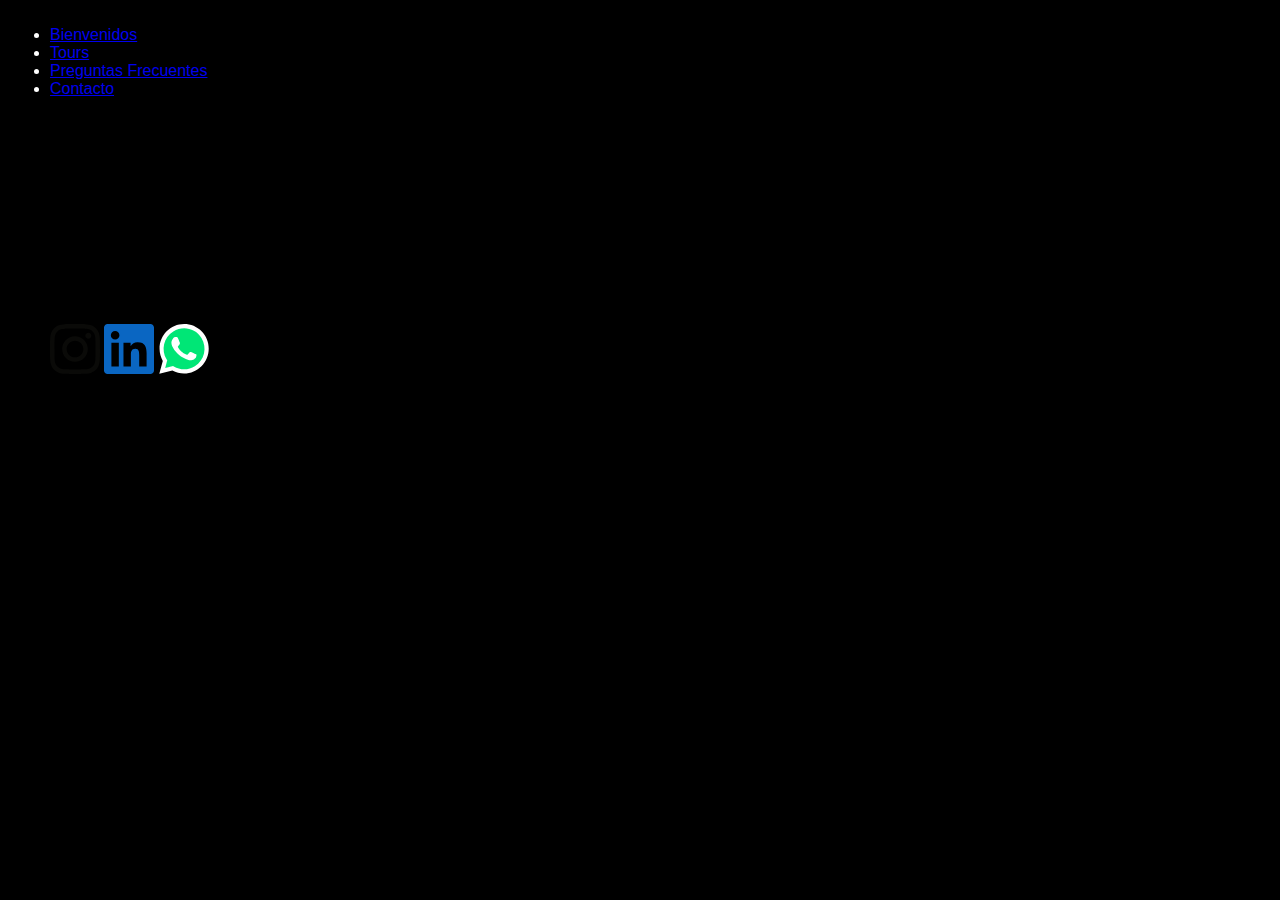
==== index.html @ e472ad97 "Proyecto Obelisco Tours" ====
<!DOCTYPE html>
<html lang="es">
<head>
    <meta charset="UTF-8">
    <meta name="viewport" content="width=device-width, initial-scale=1.0">
    <link rel="shortcut icon" href="img/obelisco.png" type="image/x-icon">
    <title>Obelisco Tours</title>
    <link rel="stylesheet" href="css/turismo.css">

</head>

<body>
    <Header style="border: 2px solid black; ">
        <nav>
            <ul>
                <li>
                    <a href="bienvenidos.html">
                        Bienvenidos
                    </a>
                </li>

                <li>
                    <a href="tours.html">
                        Tours
                    </a>
                </li>

                <li>
                    <a href="preguntas frecuentes.html">
                        Preguntas Frecuentes
                    </a>
                </li>
                <li>
                    <a href="Contacto.html">
                        Contacto
                    </a>
                </li>
            </ul>
        </nav>

        <video fullscreen autoplay muted loop>
            <source src="video/Video CABA.mp4" type="video/mp4"> 
            Tu navegador no soporta la reproducción del video
        </video>
        

    </Header>
    <br>
    <main>


    </main>
    <br>
    
    <footer style="border: 2px solid black;">
        <nav>
            <ul>
                <span>
                    <img src="img/instagram.svg" alt="Logo de Instagram" width="50" height="50";>
                </span>
                <span>
                    <img src="img/linkedin.svg" alt="Logo de Linkedin" width="50" height="50">
                </span>
                <span>
                    <img src="img/whatsapp.svg" alt="Logo de Whatsapp" width="50" height="50">
                </span>
            </ul>
        </nav>
    </footer>




    

</body>
</html>
---- css/turismo.css ----
body{
    font-family: Verdana, Tahoma, sans-serif;
    background-color: black;
    color: white;
}
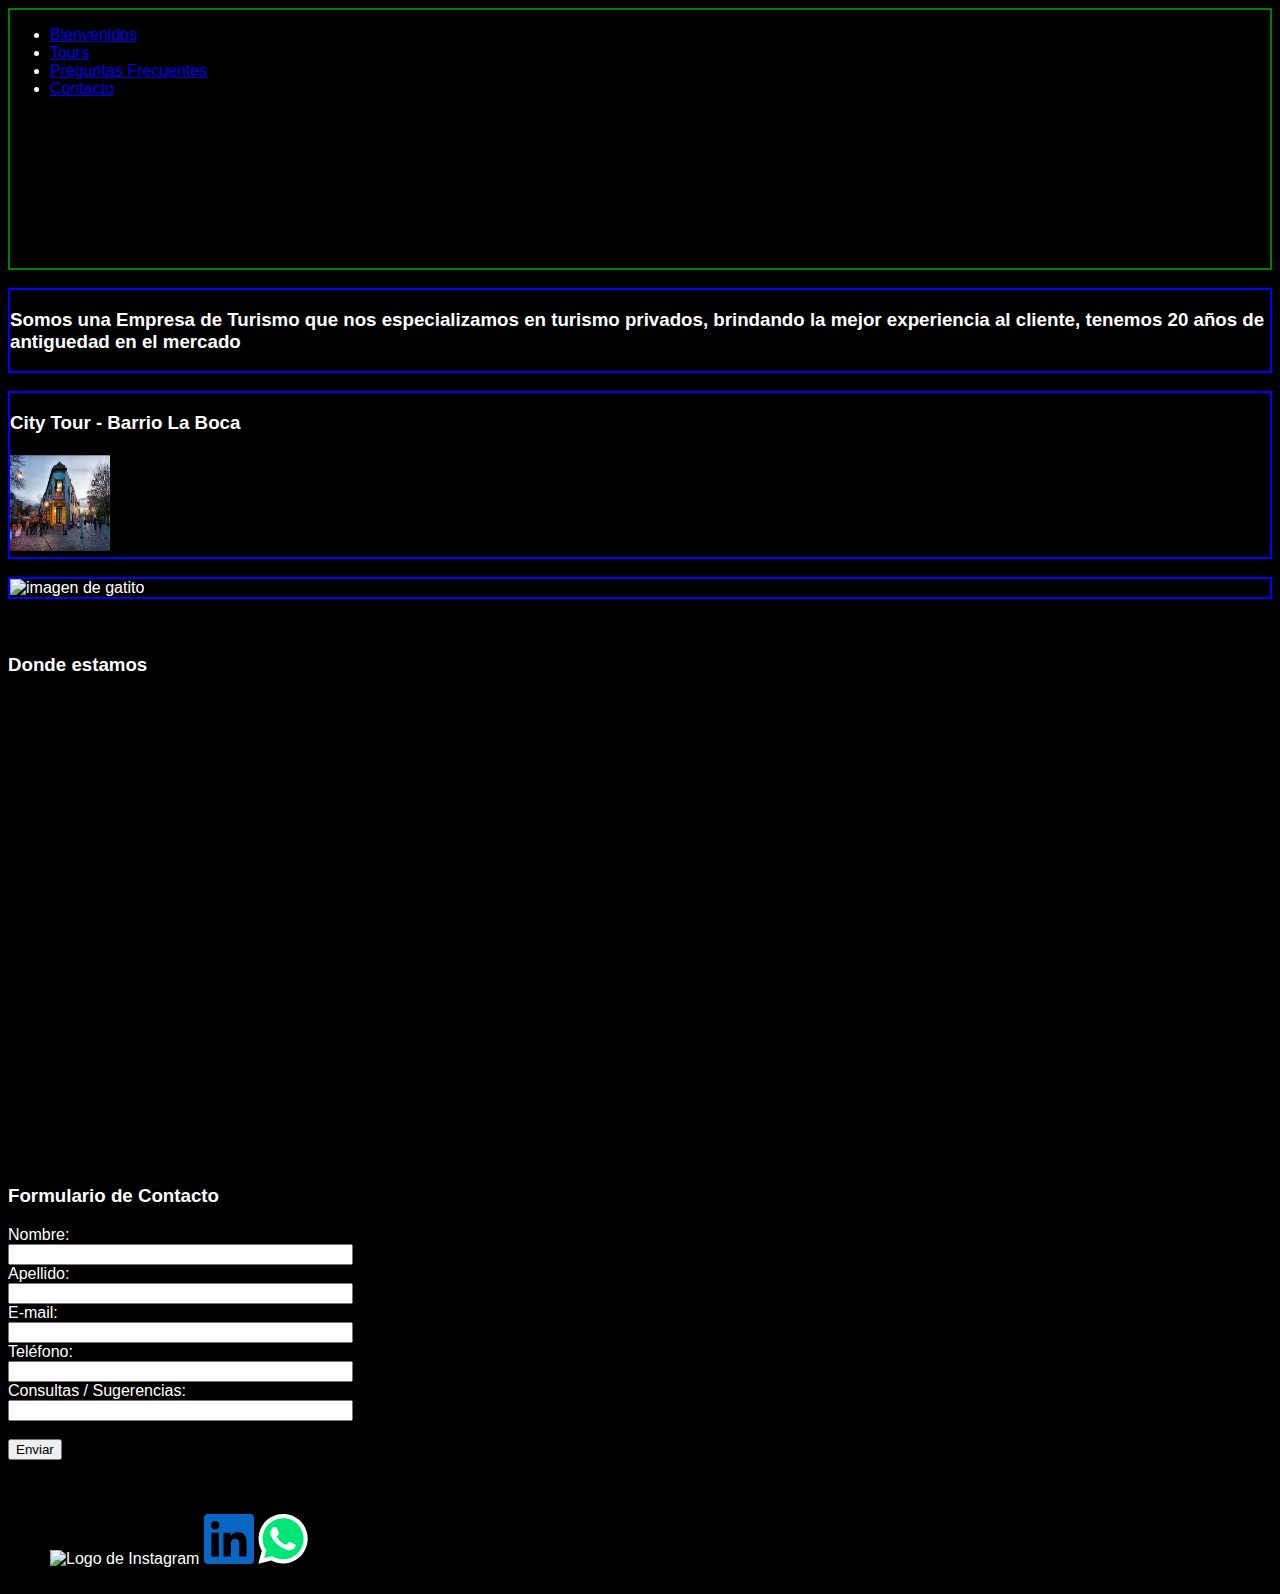
==== commit 09405205: "Unificación de links" ====
--- a/index.html
+++ b/index.html
@@ -7,10 +7,10 @@
     <title>Obelisco Tours</title>
     <link rel="stylesheet" href="css/turismo.css">
 
-</head>
+</head> 
 
 <body>
-    <Header style="border: 2px solid black; ">
+    <Header style="border: 2px solid green;">
         <nav>
             <ul>
                 <li>
@@ -46,17 +46,70 @@
 
     </Header>
     <br>
+
     <main>
+        <section id="Bienvenidos" style="border:2px solid blue;">
+            <h3>
+                Somos una Empresa de Turismo que nos especializamos en turismo privados, brindando la mejor experiencia al cliente, tenemos 20 años de antiguedad en el mercado
+            </h3>
+        </section>
 
+    <br>
+        <section id="City Tour Barrio La Boca" style="border:2px solid blue;">
+            <h3>City Tour - Barrio La Boca</H3>
+            <img src="img/Barrio La Boca.jpg"  alt="imagen del Barrio La Boca" width="100" height="100">
+        </section>
 
+    <br>
+    <section id="City Tour Barrio La Boca" style="border:2px solid blue;">
+        <img src="https://picsum.photos/id/40/200/300" alt="imagen de gatito">
+    </section>
+
+    <br>
+    <section id="Ubicación">
+    <br>
+    <div>
+        <h3>
+            Donde estamos
+        </h3>
+            <iframe src="https://www.google.com/maps/embed?pb=!1m18!1m12!1m3!1d1621.0562972841312!2d-58.38860833197157!3d-34.60424009536055!2m3!1f0!2f0!3f0!3m2!1i1024!2i768!4f13.1!3m3!1m2!1s0x95bccb8863b2ff21%3A0xc886a0c5825d0f31!2sOlympo%20Sky%20Bar!5e0!3m2!1ses!2sar!4v1731727678861!5m2!1ses!2sar" width="600" height="450" frameborder="0"> El mapa no puede visualizarse correctamente</iframe>
+            </div>
+        </section>
+    <br>
+        <section id="Formulario">
+            <H3>
+                Formulario de Contacto
+            </H3>
+            <form>
+                <label for="nombre:">Nombre: </label><br>
+                <input size="40" type="text" name="Nombre" id="nombre">
+                <br>
+                <label for="apellido:">Apellido: </label><br>
+                <input size="40" type="text" name="apellido" id="apellido">
+                <br>
+                <label for="e-mail:">E-mail: </label><br>
+                <input size="40" type="email" name="e-mail" id="e-mail">
+                <br>
+                <label for="Teléfono">Teléfono:</label><br>
+                <input size="40" type="text" name="teléfono" id="Teléfono">
+                <br>
+                <label for="consultas/sugerencias: "> Consultas / Sugerencias:</label><br>
+                <input size ="40" type="text" name="teléfono" id="consultas/sugerencias"><br>
+                <br>
+                <input type="submit" value="Enviar">
+            </form>
+        
+        </section>
+    </main>
+
+    <br>
     </main>
     <br>
-    
     <footer style="border: 2px solid black;">
         <nav>
             <ul>
                 <span>
-                    <img src="img/instagram.svg" alt="Logo de Instagram" width="50" height="50";>
+                    <img src="img/instagram.png" alt="Logo de Instagram" width="50" height="50";>
                 </span>
                 <span>
                     <img src="img/linkedin.svg" alt="Logo de Linkedin" width="50" height="50">
@@ -67,11 +120,5 @@
             </ul>
         </nav>
     </footer>
-
-
-
-
-    
-
 </body>
 </html>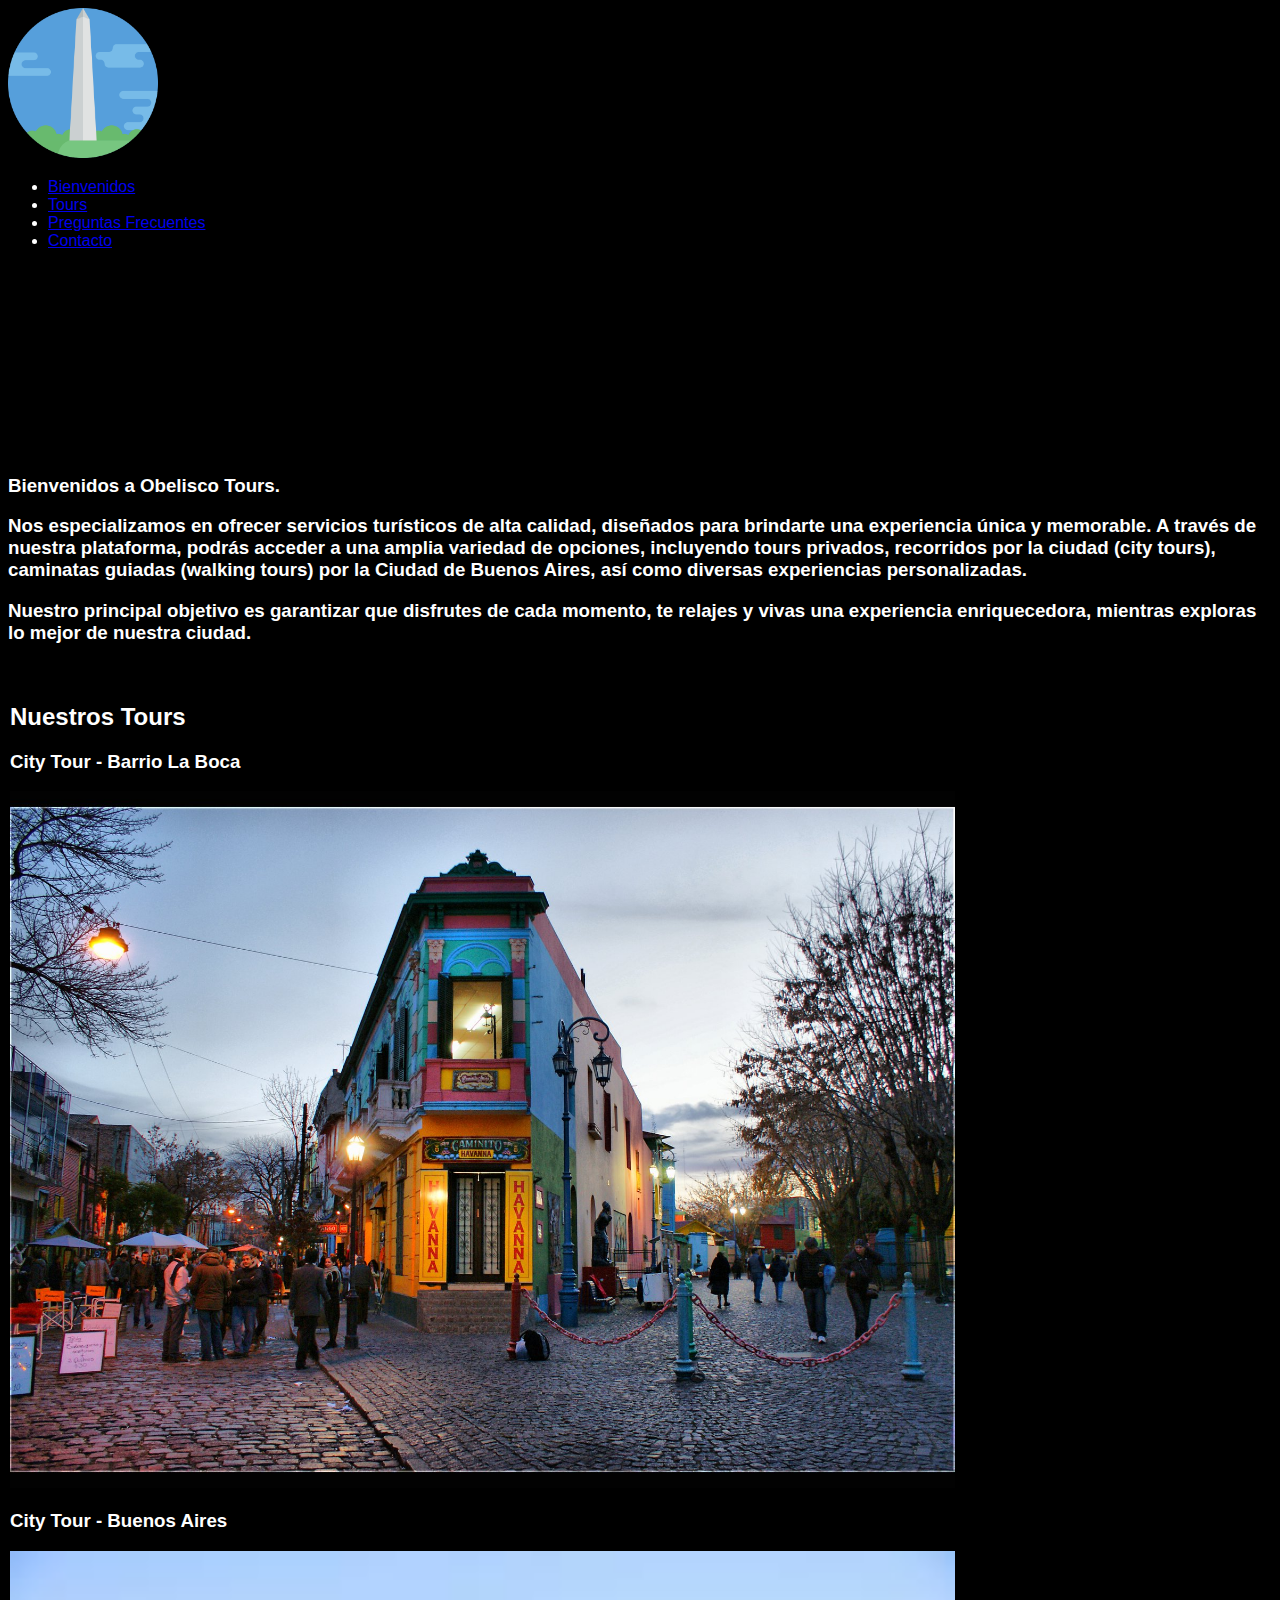
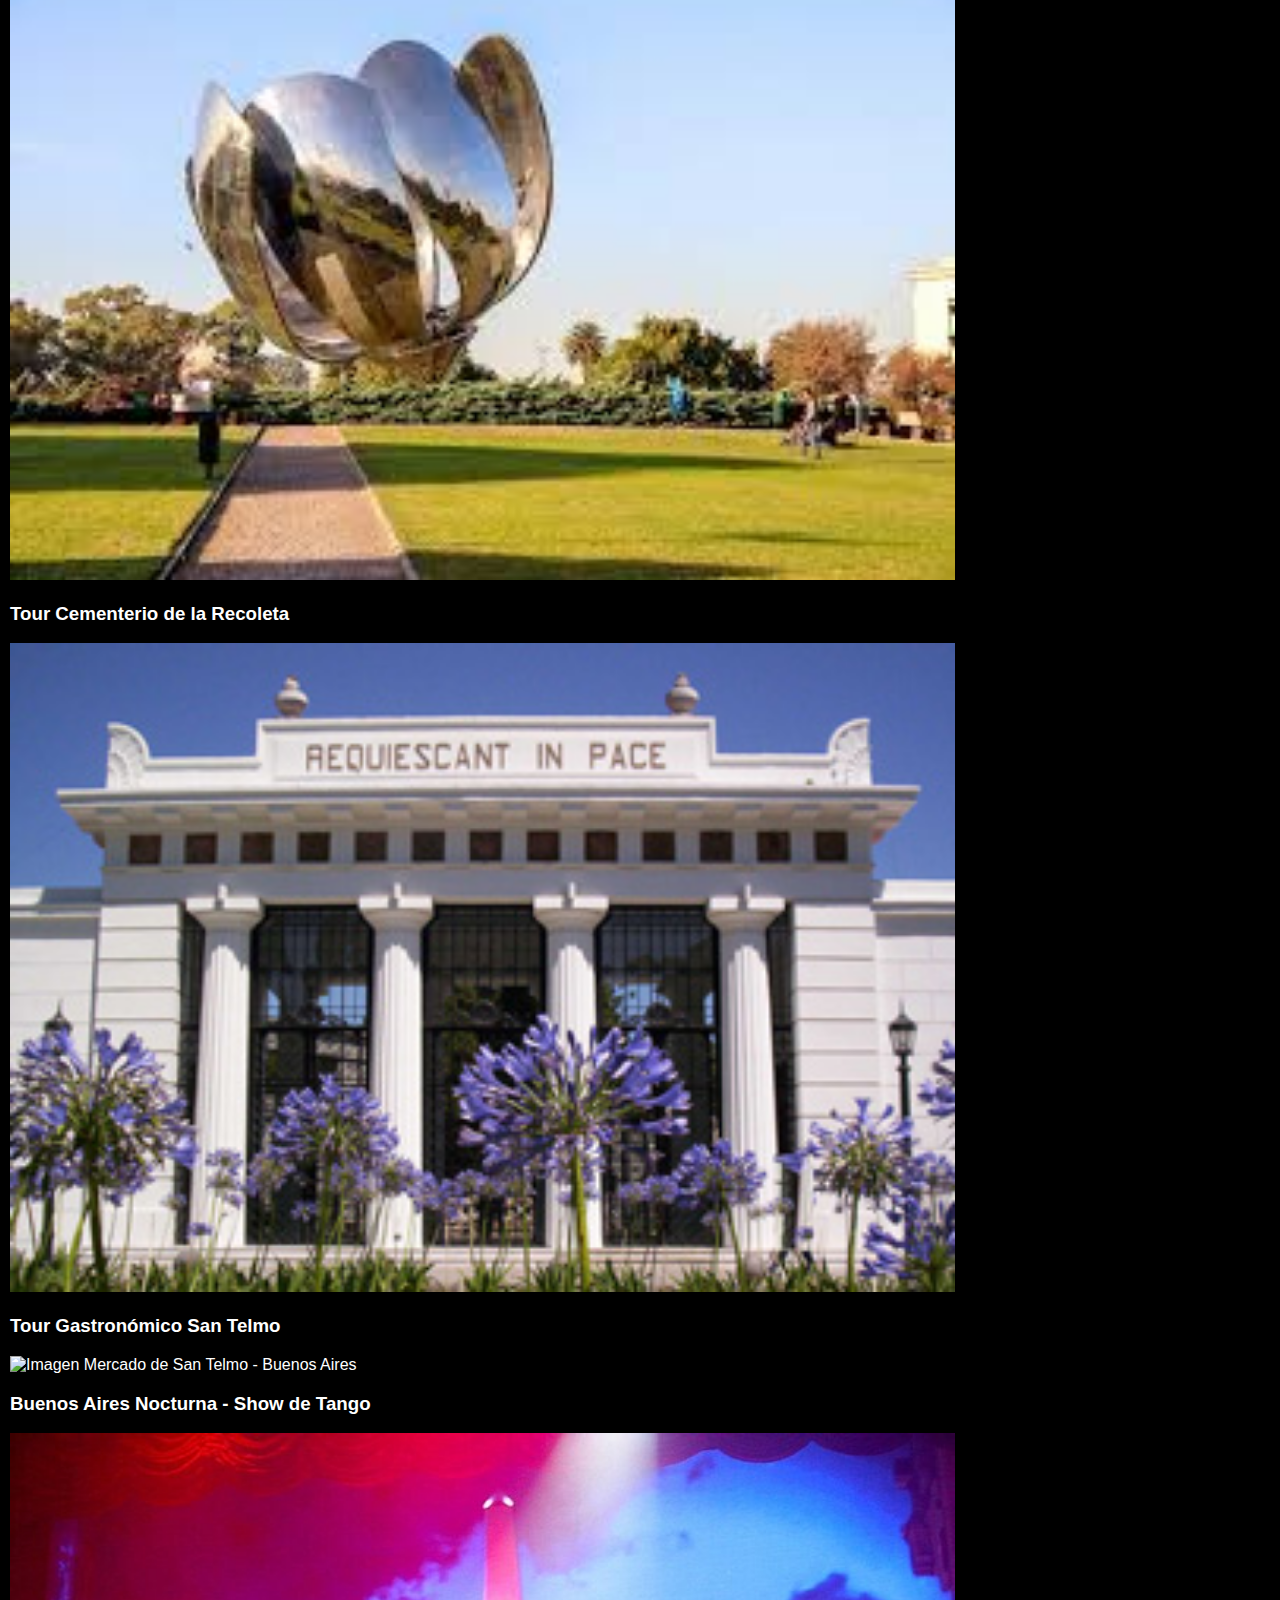
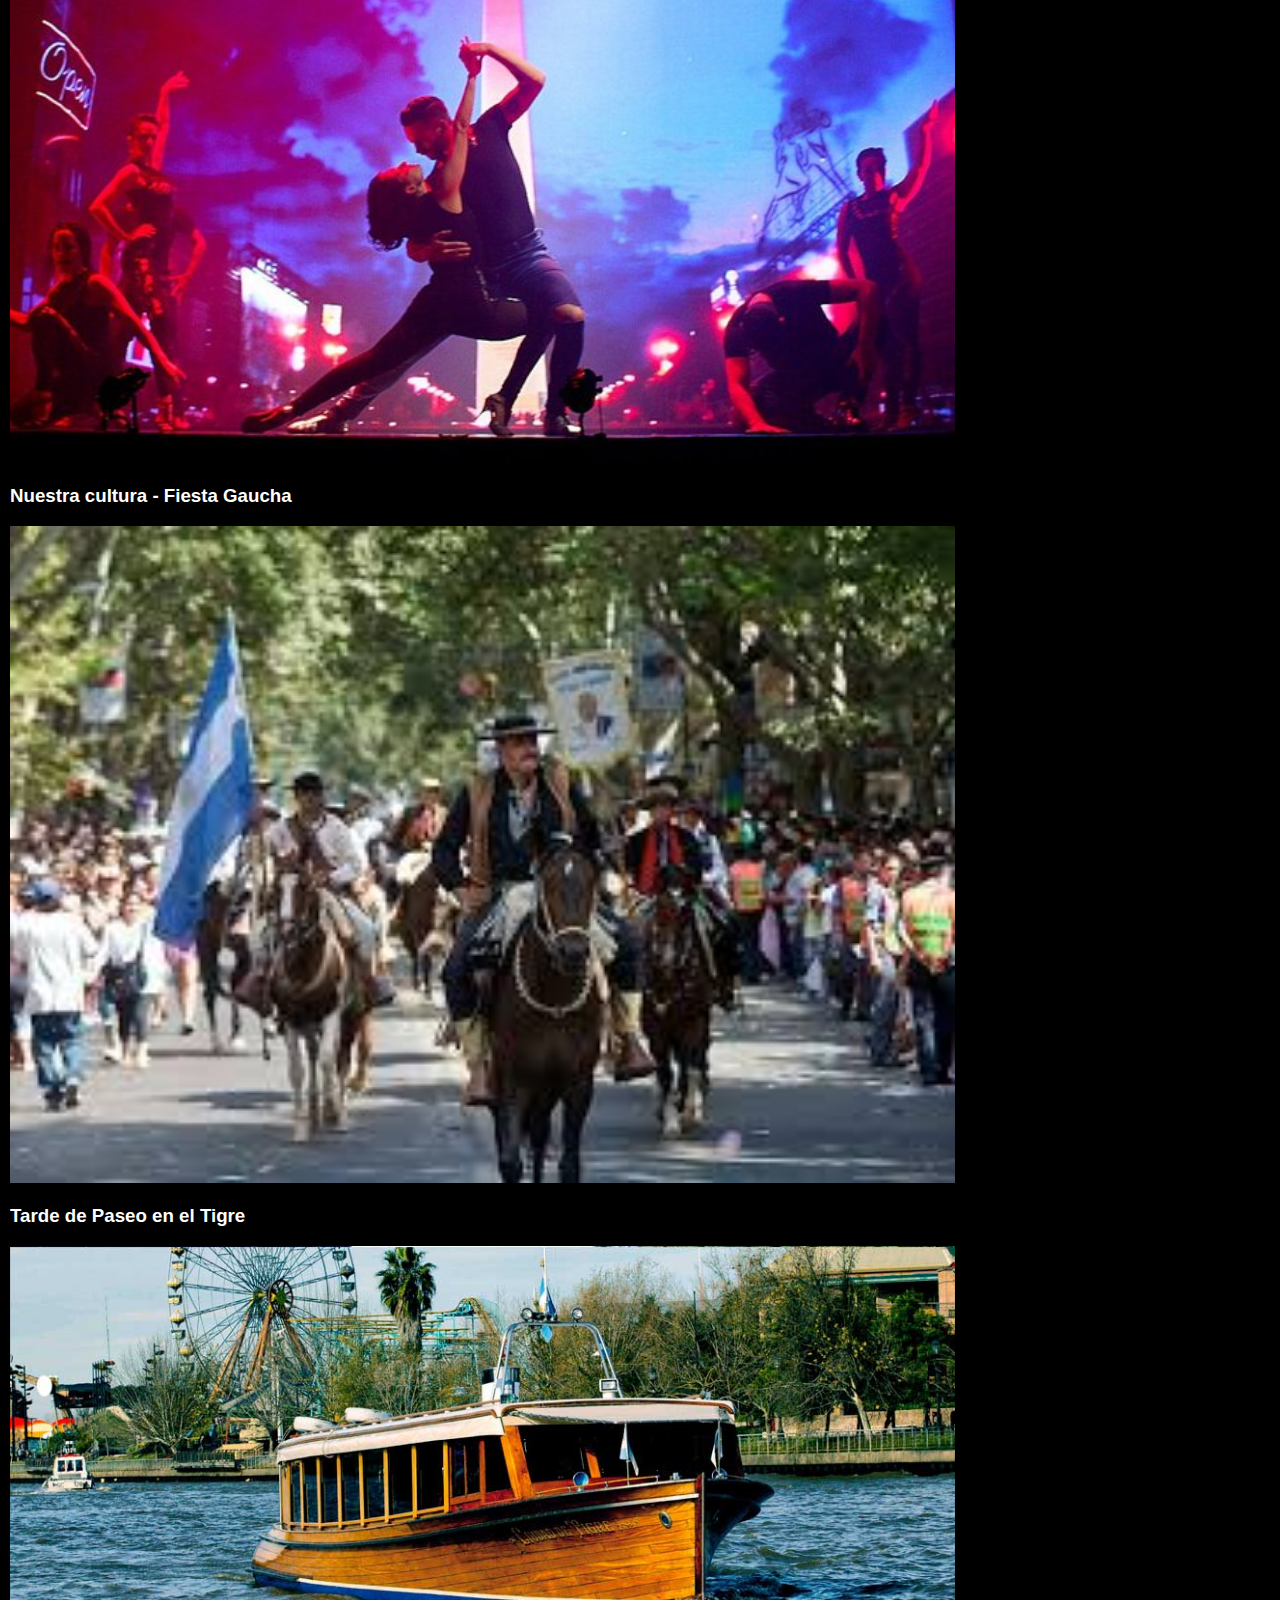
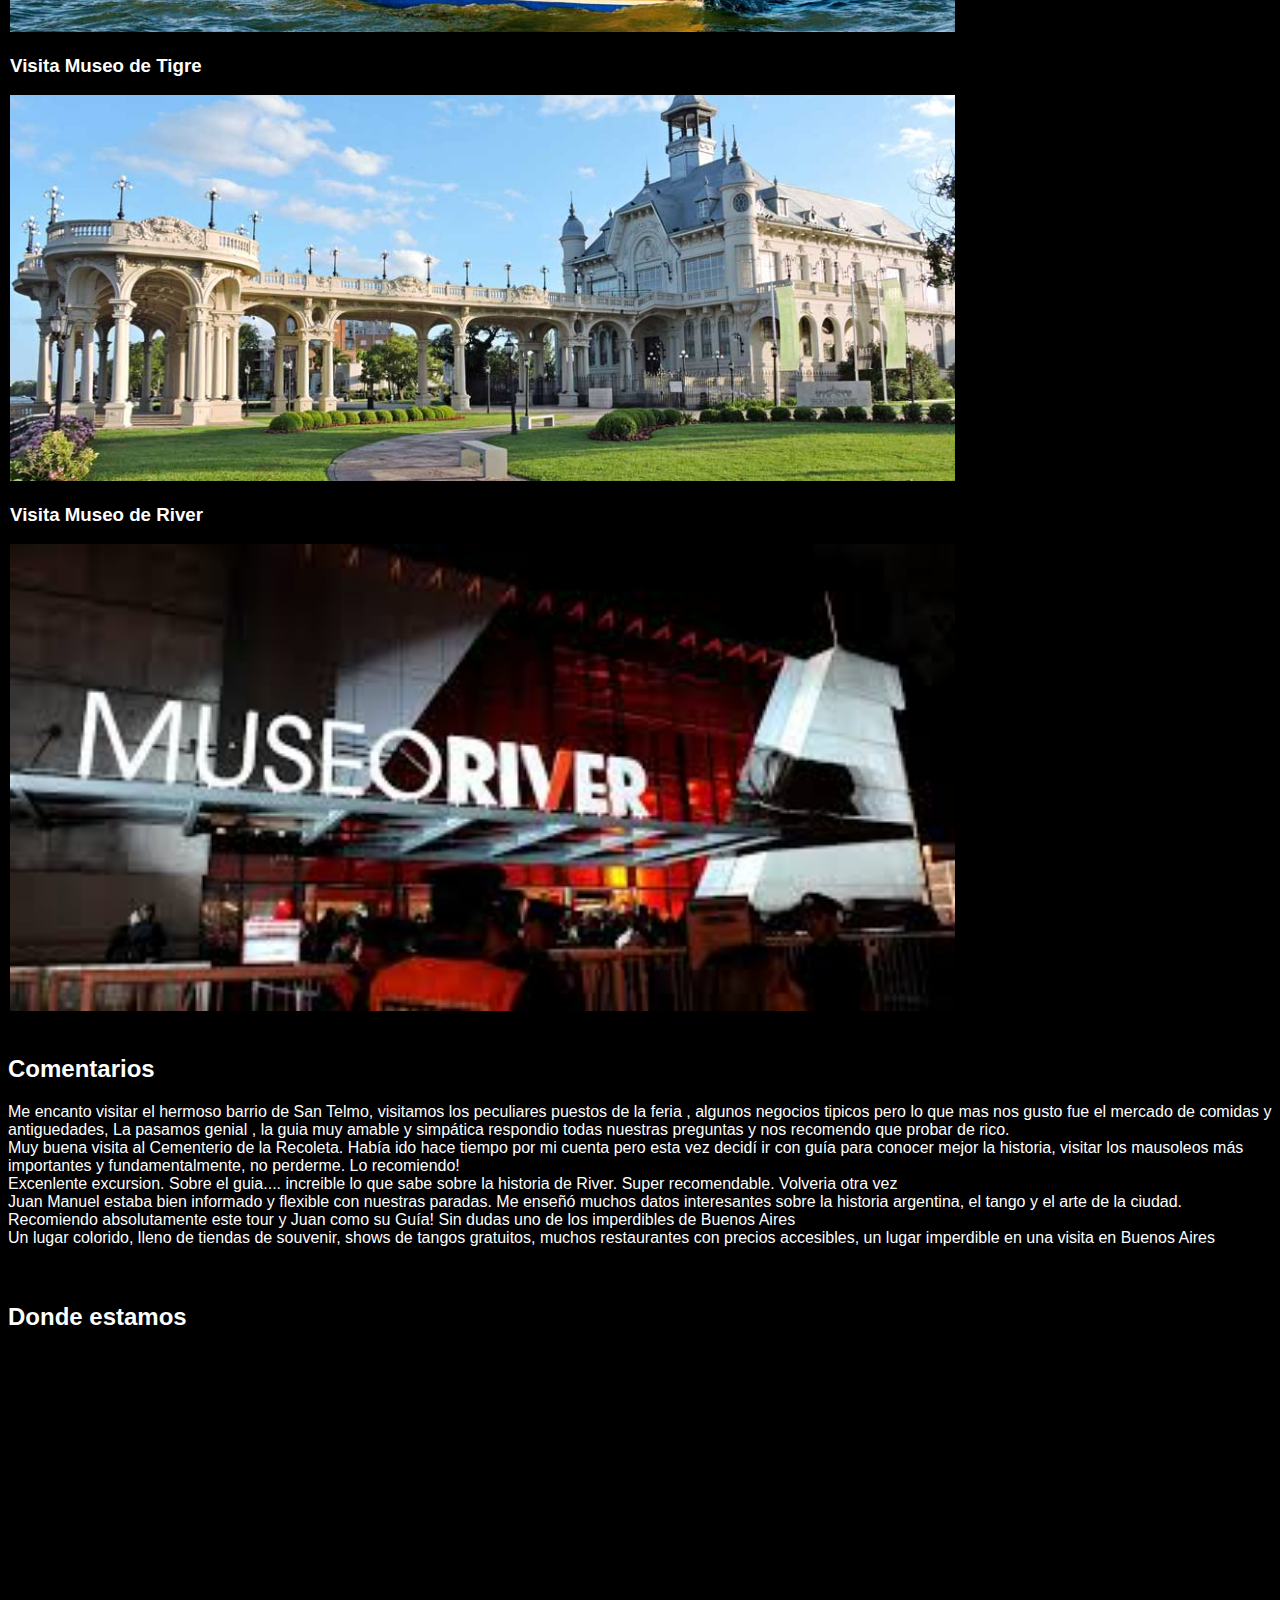
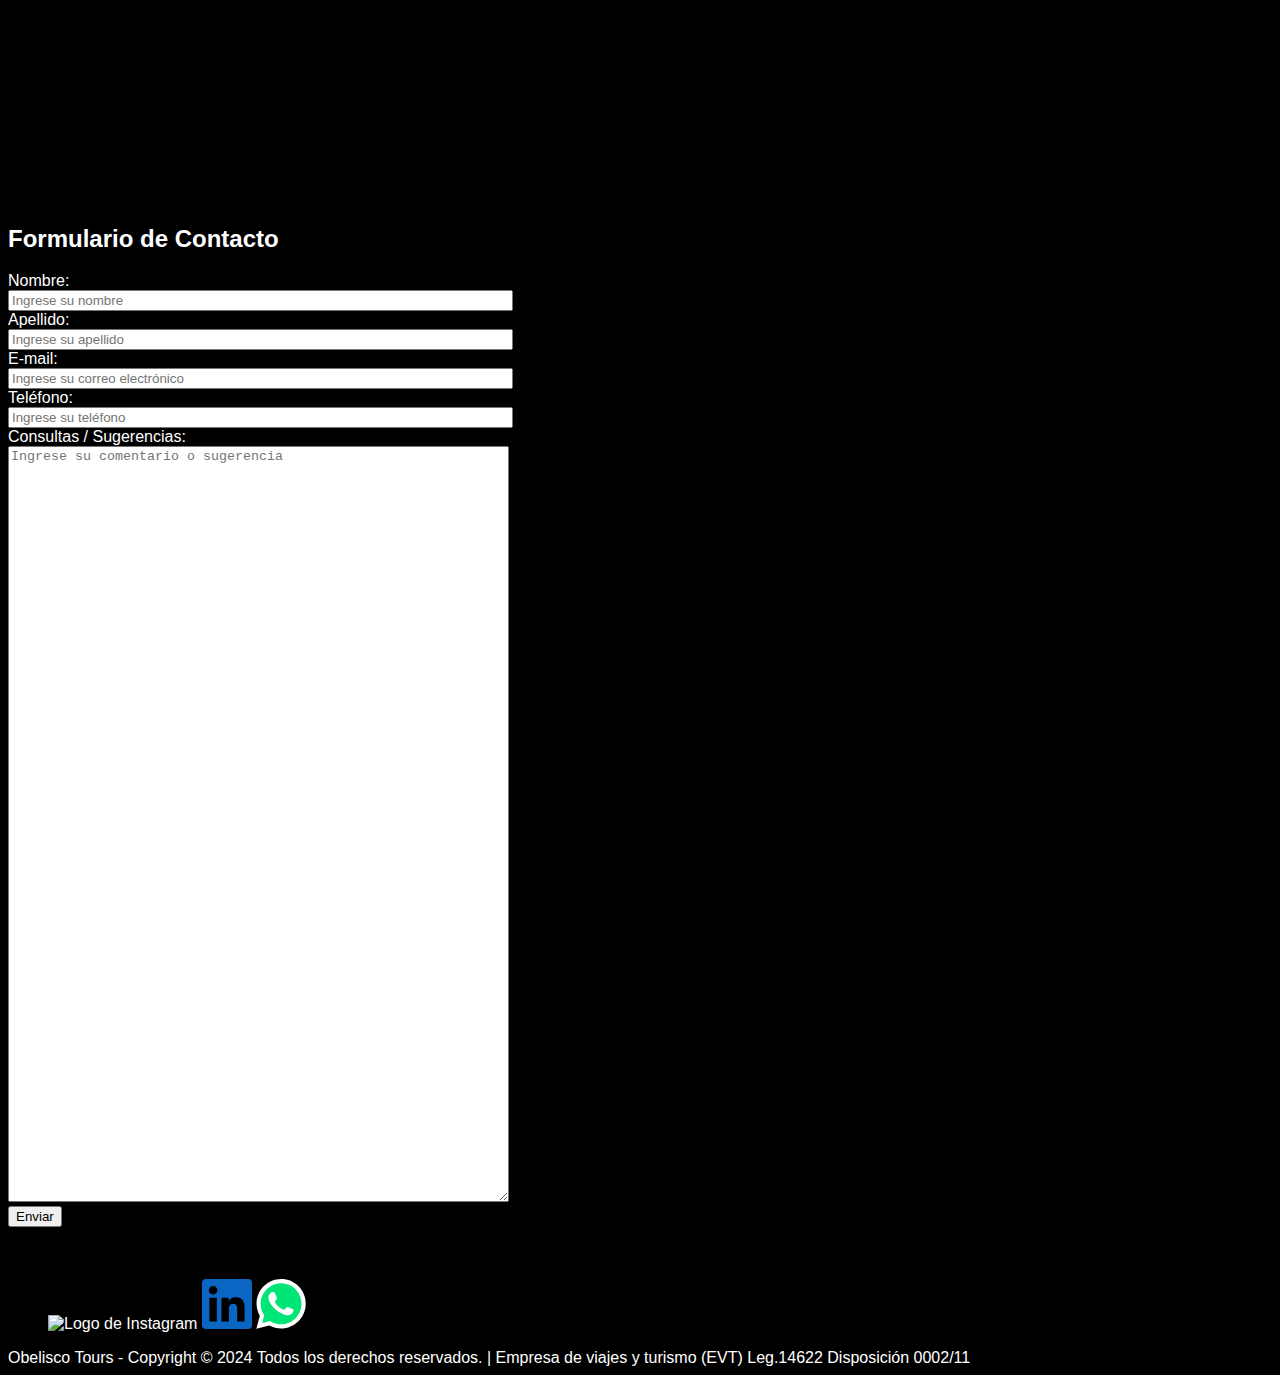
==== commit 3245d074: "Pre-entrega - CSS" ====
--- a/index.html
+++ b/index.html
@@ -10,102 +10,164 @@
 </head> 
 
 <body>
-    <Header style="border: 2px solid green;">
-        <nav>
-            <ul>
-                <li>
-                    <a href="bienvenidos.html">
-                        Bienvenidos
-                    </a>
-                </li>
+    <Header>
+        <div class="header_flex">
+            <div>
+                <img src="img/obelisco.png"  alt="logo" width="150" height="150">
+            </div>
+            <nav>
+                <ul>
+                    <li>
+                        <a href="#Bienvenidos">
+                            Bienvenidos
+                        </a>
+                    </li>
+                    <li>
+                        <a href="#Nuestros Tours">
+                            Tours
+                        </a>
+                    </li>
+                    <li>
+                        <a href="#Preguntas Frecuentes">
+                            Preguntas Frecuentes
+                        </a>
+                    </li>
+                    <li>
+                        <a href="#Contacto">
+                            Contacto
+                        </a>
+                    </li>
+                </ul>
+            </nav>
+    </Header> 
+    <br>
+    <main>
+    </div>
+    <section>
+        <div class="video_fondo">
+            <video autoplay muted loop>
+                <source src="video/Video CABA.mp4" type="video/mp4"> 
+                Tu navegador no soporta la reproducción del video
+            </video>
+        </div>
+    </section>
+    <br>
+        <div>
+            <section id="Bienvenidos" class="Bienvenidos">
+                <h3>
+                    <p>
+                        Bienvenidos a Obelisco Tours.
+                    </p> 
+                    <p>
+                        Nos especializamos en ofrecer servicios turísticos de alta calidad, diseñados para brindarte una experiencia única y memorable. A través de nuestra plataforma, podrás acceder a una amplia variedad de opciones, incluyendo tours privados, recorridos por la ciudad (city tours), caminatas guiadas (walking tours) por la Ciudad de Buenos Aires, así como diversas experiencias personalizadas.
+                    </p>
+                    <p>
+                        Nuestro principal objetivo es garantizar que disfrutes de cada momento, te relajes y vivas una experiencia enriquecedora, mientras exploras lo mejor de nuestra ciudad.
+                    </p>
+                </h3> 
+            </section>
+        </div>
+        <br>
+        <section id="Nuestros Tours" style="border:2px solid black;">
+            <h2>Nuestros Tours</h2>
+            <div class="tours_cont">
+                <div class="grid_tours">
+                    <div class="item1">
+                        <h3>City Tour - Barrio La Boca</h3>
+                            <img src="img/Barrio La Boca.jpg"  alt="Imagen del Barrio La Boca" width="75%" height="75%">
+                    </div>
+                    <div class="item2">
+                        <h3>City Tour - Buenos Aires</h3>
+                            <img src="img/Buenos Aires city Tour.jpeg"  alt="Imagen de la Flor - Buenos Aires" width="75%" height="75%">
+                    </div>
+                    <div class="item3">
+                        <h3>Tour Cementerio de la Recoleta</h3>
+                            <img src="img/Cementerio de la Recoleta.jpg"  alt="Imagen Cementerio de la Recoleta - Buenos Aires" width="75%" height="75%">
+                    </div>
+                    <div class="item4">
+                        <h3>Tour Gastronómico San Telmo</h3>
+                            <img src="img/Mercado de San Telmo.jpg"  alt="Imagen Mercado de San Telmo - Buenos Aires" width="75%" height="75%">
+                    </div>
+                    <div class="item5">
+                        <h3>Buenos Aires Nocturna - Show de Tango</h3>
+                            <img src="img/Tango.jpg"  alt="Tango - Buenos Aires" width="75%" height="75%">
+                    </div>
+                    <div class="item6">
+                        <h3>Nuestra cultura - Fiesta Gaucha</h3>
+                            <img src="img/Fiesta Gaucha.jpeg"  alt="Fiesta Gaucha" width="75%" height="75%">
+                    </div>
+                    <div class="item7">
+                        <h3>Tarde de Paseo en el Tigre</h3>
+                            <img src="img/Delta - Tigre.jpg"  alt="Delta - Tigre" width="75%" height="75%">
+                    </div>
+                    <div class="item8">
+                        <h3>Visita Museo de Tigre</h3>
+                            <img src="img/Museo Tigre.jpg"  alt="Museo de Tigre" width="75%" height="75%">
+                        </div>
+                    <div class="item9">
+                        <h3>Visita Museo de River</h3>
+                            <img src="img/Museo River.jpeg"  alt="Museo de River" width="75%" height="75%">
+                    </div>
+                </div>
+            </div>
 
-                <li>
-                    <a href="tours.html">
-                        Tours
-                    </a>
-                </li>
-
-                <li>
-                    <a href="preguntas frecuentes.html">
-                        Preguntas Frecuentes
-                    </a>
-                </li>
-                <li>
-                    <a href="Contacto.html">
-                        Contacto
-                    </a>
-                </li>
-            </ul>
-        </nav>
-
-        <video fullscreen autoplay muted loop>
-            <source src="video/Video CABA.mp4" type="video/mp4"> 
-            Tu navegador no soporta la reproducción del video
-        </video>
-        
-
-    </Header>
-    <br>
-
-    <main>
-        <section id="Bienvenidos" style="border:2px solid blue;">
-            <h3>
-                Somos una Empresa de Turismo que nos especializamos en turismo privados, brindando la mejor experiencia al cliente, tenemos 20 años de antiguedad en el mercado
-            </h3>
         </section>
-
-    <br>
-        <section id="City Tour Barrio La Boca" style="border:2px solid blue;">
-            <h3>City Tour - Barrio La Boca</H3>
-            <img src="img/Barrio La Boca.jpg"  alt="imagen del Barrio La Boca" width="100" height="100">
-        </section>
-
-    <br>
-    <section id="City Tour Barrio La Boca" style="border:2px solid blue;">
-        <img src="https://picsum.photos/id/40/200/300" alt="imagen de gatito">
-    </section>
-
-    <br>
-    <section id="Ubicación">
-    <br>
-    <div>
-        <h3>
-            Donde estamos
-        </h3>
-            <iframe src="https://www.google.com/maps/embed?pb=!1m18!1m12!1m3!1d1621.0562972841312!2d-58.38860833197157!3d-34.60424009536055!2m3!1f0!2f0!3f0!3m2!1i1024!2i768!4f13.1!3m3!1m2!1s0x95bccb8863b2ff21%3A0xc886a0c5825d0f31!2sOlympo%20Sky%20Bar!5e0!3m2!1ses!2sar!4v1731727678861!5m2!1ses!2sar" width="600" height="450" frameborder="0"> El mapa no puede visualizarse correctamente</iframe>
+        <br>
+        <section>
+            <div class="comentarios_cont">
+                <h2>Comentarios</h2>
+                <div class="grid_comentarios">
+                    <div class="item1">Me encanto visitar el hermoso barrio de San Telmo, visitamos los peculiares puestos de la feria , algunos negocios tipicos pero lo que mas nos gusto fue el mercado de comidas y antiguedades, La pasamos genial , la guia muy amable y simpática respondio todas nuestras preguntas y nos recomendo que probar de rico.</div>
+                    <div class="item2">Muy buena visita al Cementerio de la Recoleta. Había ido hace tiempo por mi cuenta pero esta vez decidí ir con guía para conocer mejor la historia, visitar los mausoleos más importantes y fundamentalmente, no perderme. Lo recomiendo!</div>
+                    <div class="item3">Excenlente excursion.
+                        Sobre el guia.... increible lo que sabe sobre la historia de River.
+                        Super recomendable.
+                        Volveria otra vez</div>
+                    <div class="item4">Juan Manuel estaba bien informado y flexible con nuestras paradas. Me enseñó muchos datos interesantes sobre la historia argentina, el tango y el arte de la ciudad. Recomiendo absolutamente este tour y Juan como su Guía!
+                        Sin dudas uno de los imperdibles de Buenos Aires</div>
+                    <div class="item5">Un lugar colorido, lleno de tiendas de souvenir, shows de tangos gratuitos, muchos restaurantes con precios accesibles, un lugar imperdible en una visita en Buenos Aires</div>
+                </div>
             </div>
         </section>
+        <br>
+        <section id="Contacto">
+            <br>
+            <div class="grid_contacto">
+                <div class="contacto_container"> 
+                    <h2>
+                        Donde estamos
+                    </h2>
+                    <iframe src="https://www.google.com/maps/embed?pb=!1m18!1m12!1m3!1d1621.0562972841312!2d-58.38860833197157!3d-34.60424009536055!2m3!1f0!2f0!3f0!3m2!1i1024!2i768!4f13.1!3m3!1m2!1s0x95bccb8863b2ff21%3A0xc886a0c5825d0f31!2sOlympo%20Sky%20Bar!5e0!3m2!1ses!2sar!4v1731727678861!5m2!1ses!2sar" width="750" height="450" frameborder="0"> El mapa no puede visualizarse correctamente</iframe>
+                        <h2>
+                            Formulario de Contacto
+                        </h2>
+                        <form>
+                            <label for="nombre:">Nombre: </label><br>
+                            <input placeholder="Ingrese su nombre" size="60" text name="Nombre" id="nombre">
+                            <br>
+                            <label for="apellido:">Apellido: </label><br>
+                            <input placeholder="Ingrese su apellido" size="60" type="text" name="apellido" id="apellido">
+                            <br>
+                            <label for="e-mail:">E-mail: </label><br>
+                            <input placeholder="Ingrese su correo electrónico" size="60" type="email" name="e-mail" id="e-mail">
+                            <br>
+                            <label for="Teléfono">Teléfono:</label><br>
+                            <input placeholder="Ingrese su teléfono" size="60" type="text" name="teléfono" id="Teléfono">
+                            <br>
+                            <label for="consultas/sugerencias: "> Consultas / Sugerencias:</label><br>
+                            <textarea placeholder="Ingrese su comentario o sugerencia" rows="50" cols="60" name="consultas/sugerencias" id="consultas/sugerencias"></textarea>
+                            <br>
+                            <input type="submit" value="Enviar">
+                        </form>
+                </div>
+            </div>         
+        </section>
+    </main>
     <br>
-        <section id="Formulario">
-            <H3>
-                Formulario de Contacto
-            </H3>
-            <form>
-                <label for="nombre:">Nombre: </label><br>
-                <input size="40" type="text" name="Nombre" id="nombre">
-                <br>
-                <label for="apellido:">Apellido: </label><br>
-                <input size="40" type="text" name="apellido" id="apellido">
-                <br>
-                <label for="e-mail:">E-mail: </label><br>
-                <input size="40" type="email" name="e-mail" id="e-mail">
-                <br>
-                <label for="Teléfono">Teléfono:</label><br>
-                <input size="40" type="text" name="teléfono" id="Teléfono">
-                <br>
-                <label for="consultas/sugerencias: "> Consultas / Sugerencias:</label><br>
-                <input size ="40" type="text" name="teléfono" id="consultas/sugerencias"><br>
-                <br>
-                <input type="submit" value="Enviar">
-            </form>
-        
-        </section>
     </main>
 
     <br>
-    </main>
-    <br>
-    <footer style="border: 2px solid black;">
+    <footer> 
         <nav>
             <ul>
                 <span>
@@ -118,6 +180,7 @@
                     <img src="img/whatsapp.svg" alt="Logo de Whatsapp" width="50" height="50">
                 </span>
             </ul>
+            Obelisco Tours - Copyright © 2024 Todos los derechos reservados. | Empresa de viajes y turismo (EVT) Leg.14622 Disposición 0002/11
         </nav>
     </footer>
 </body>
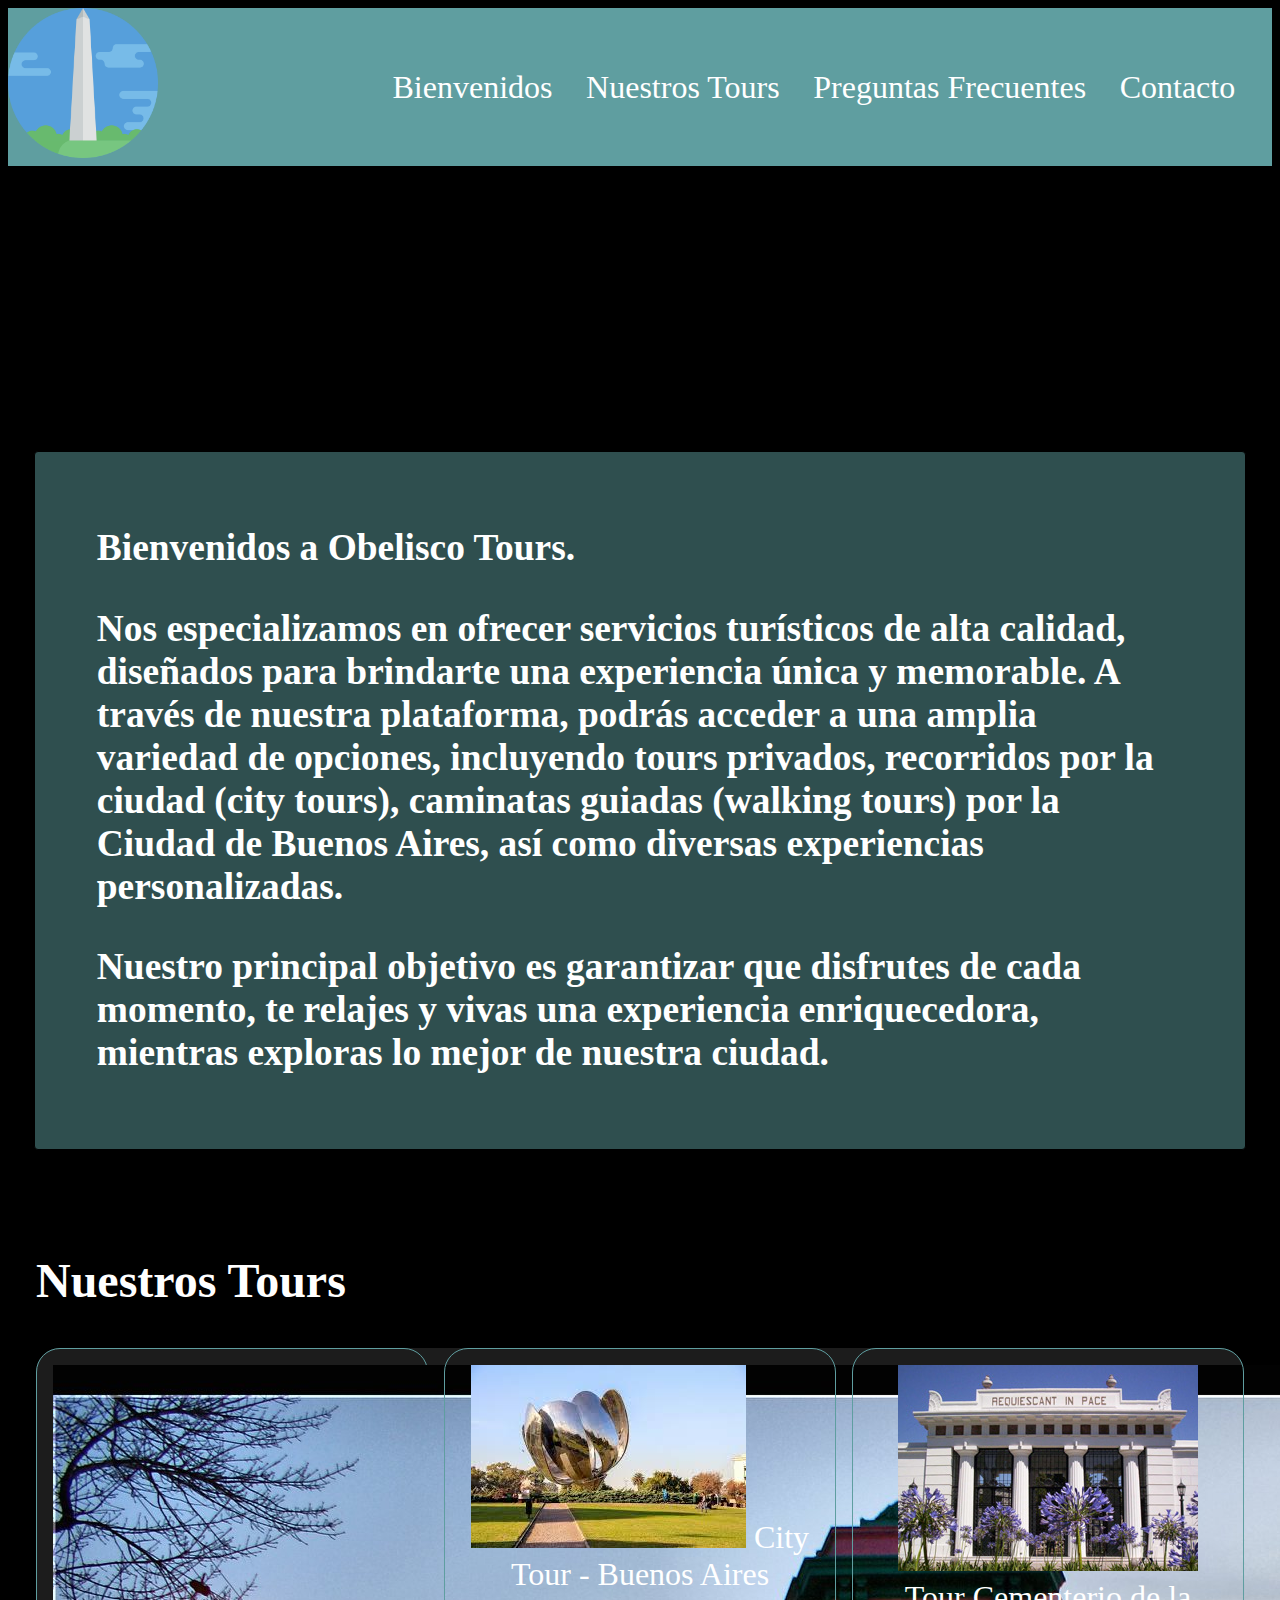
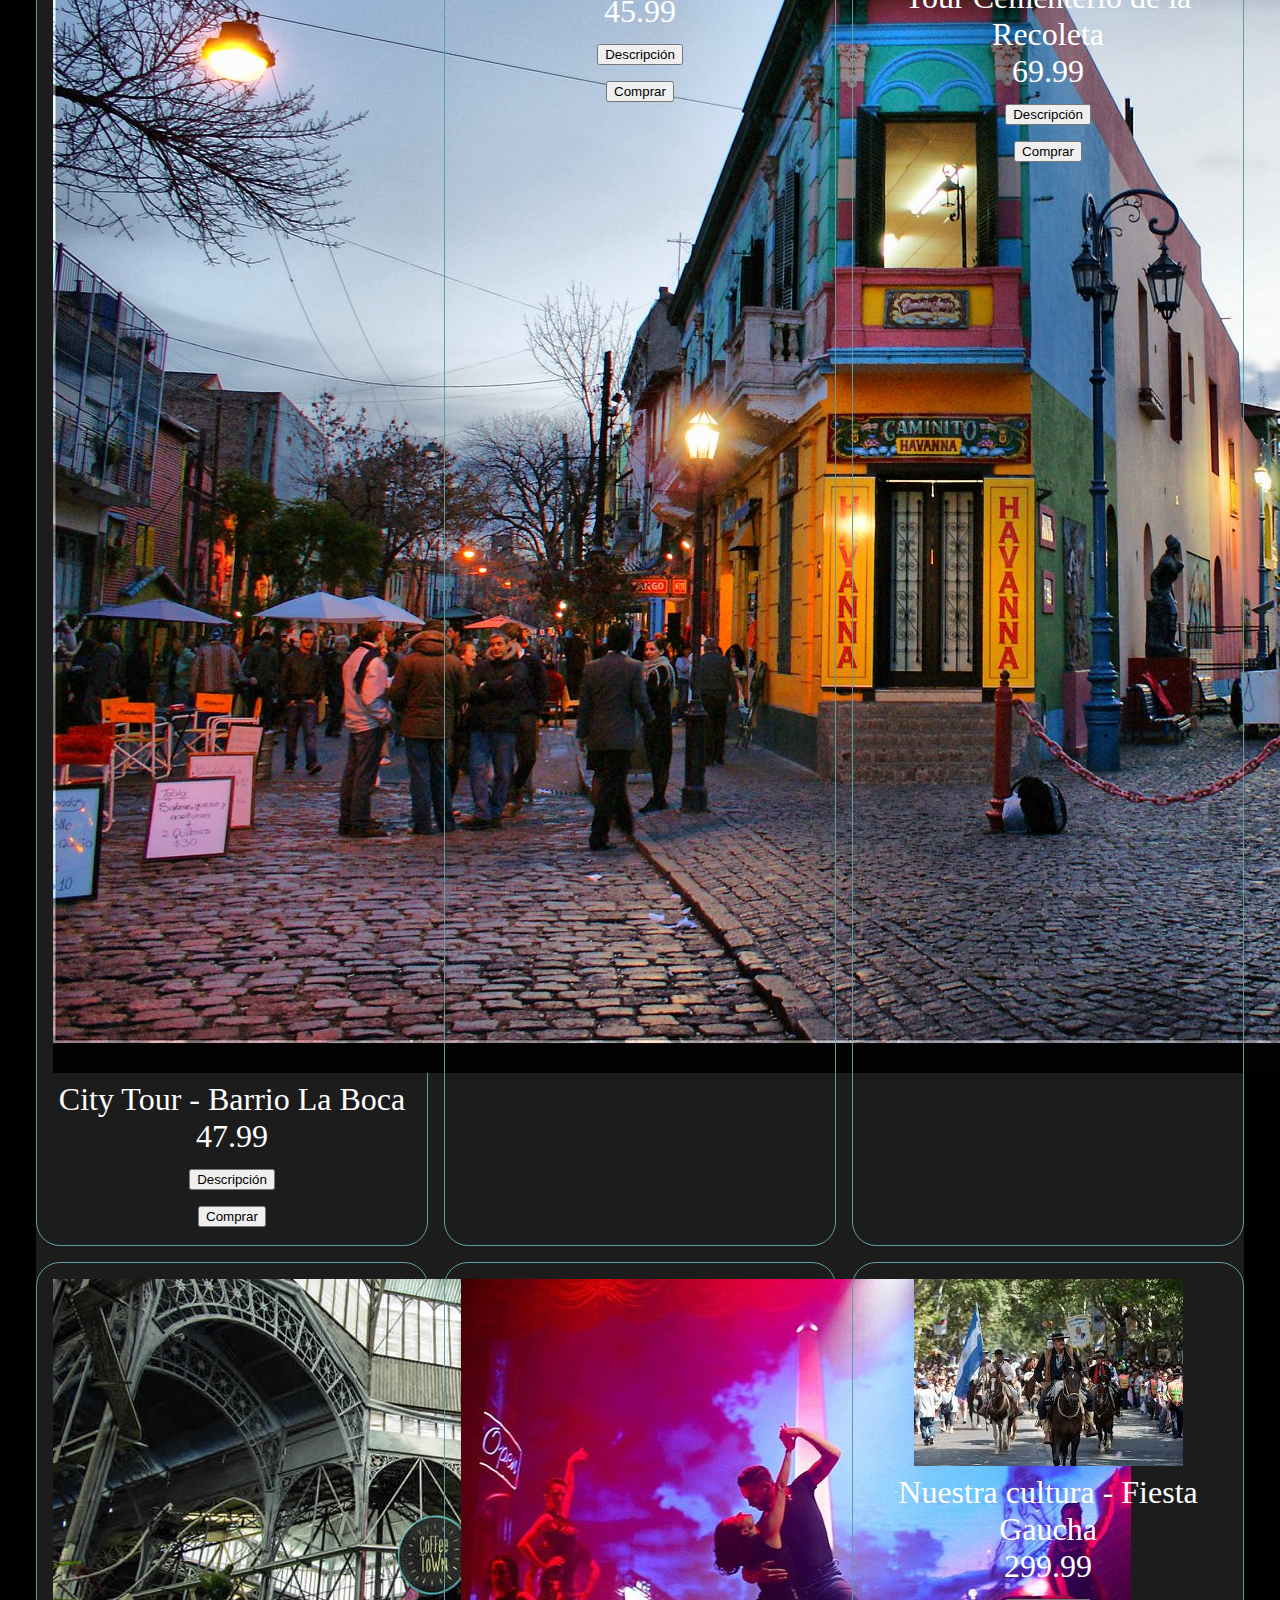
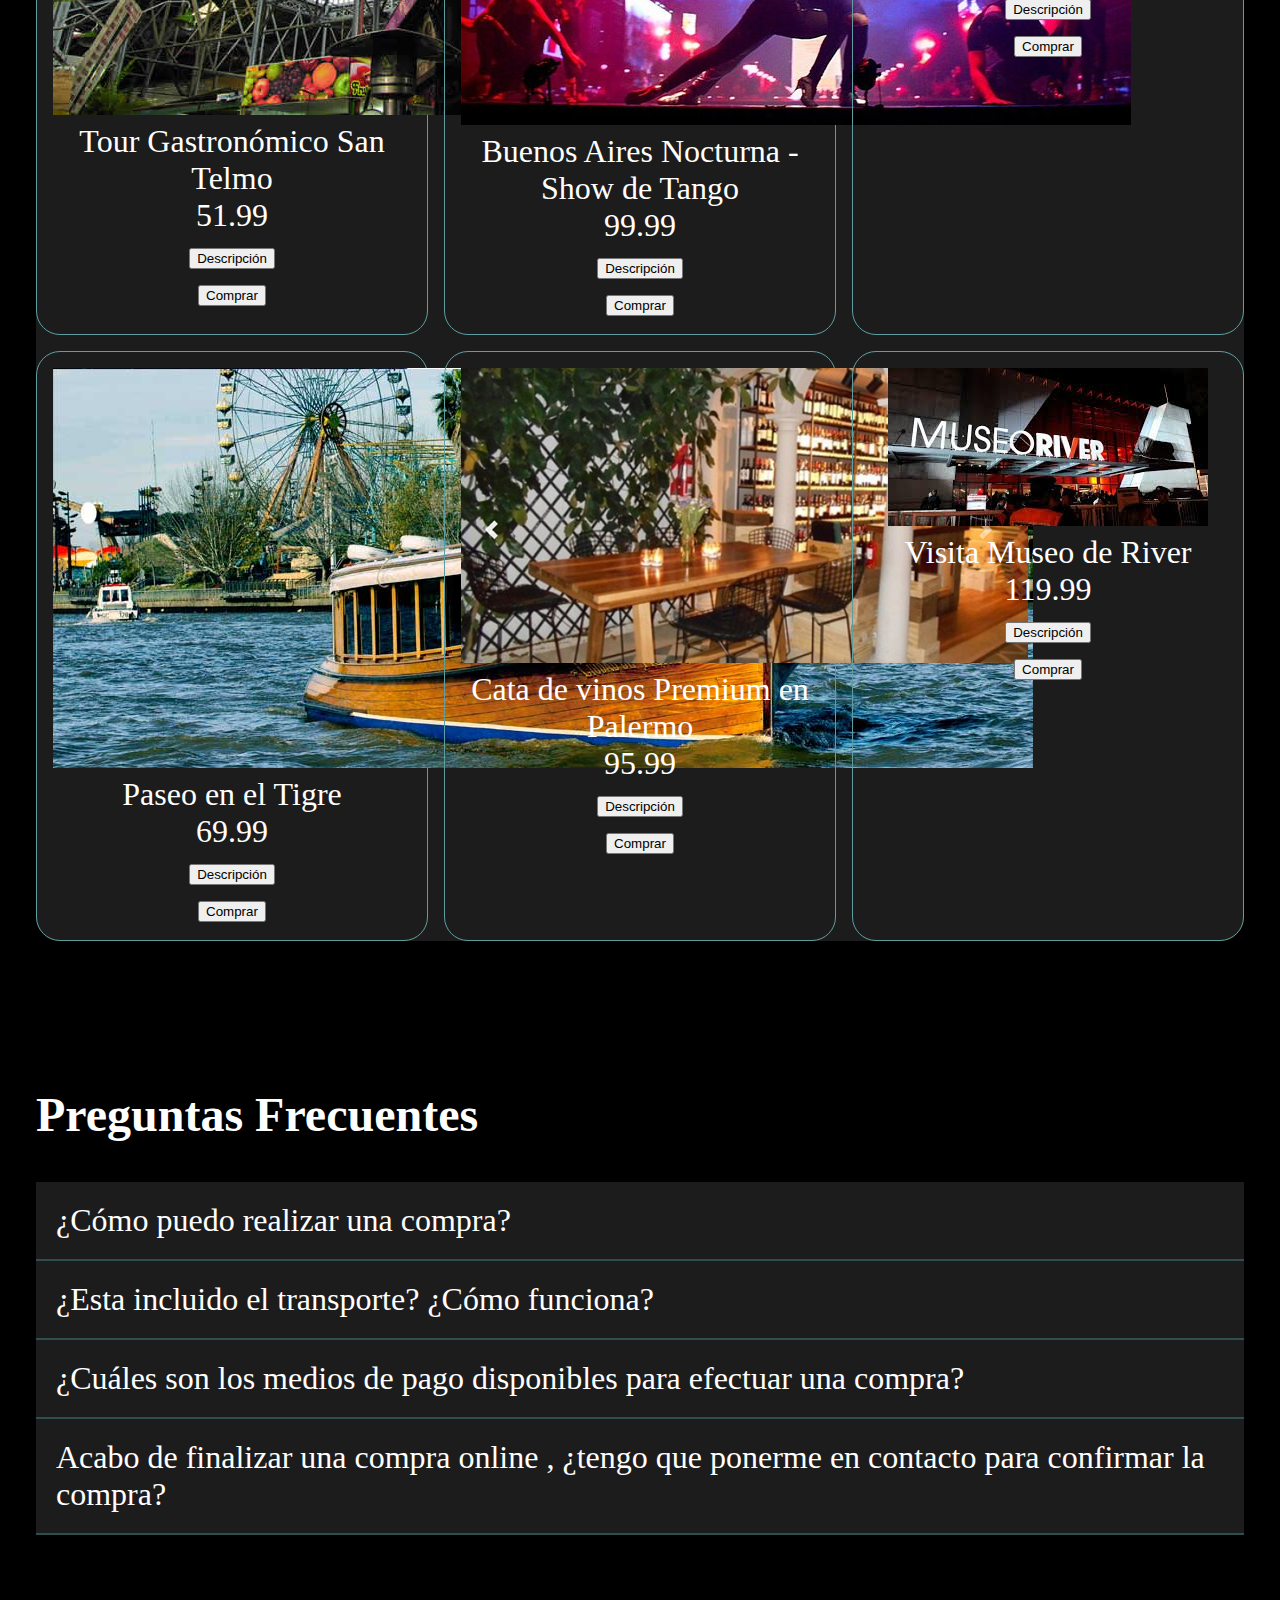
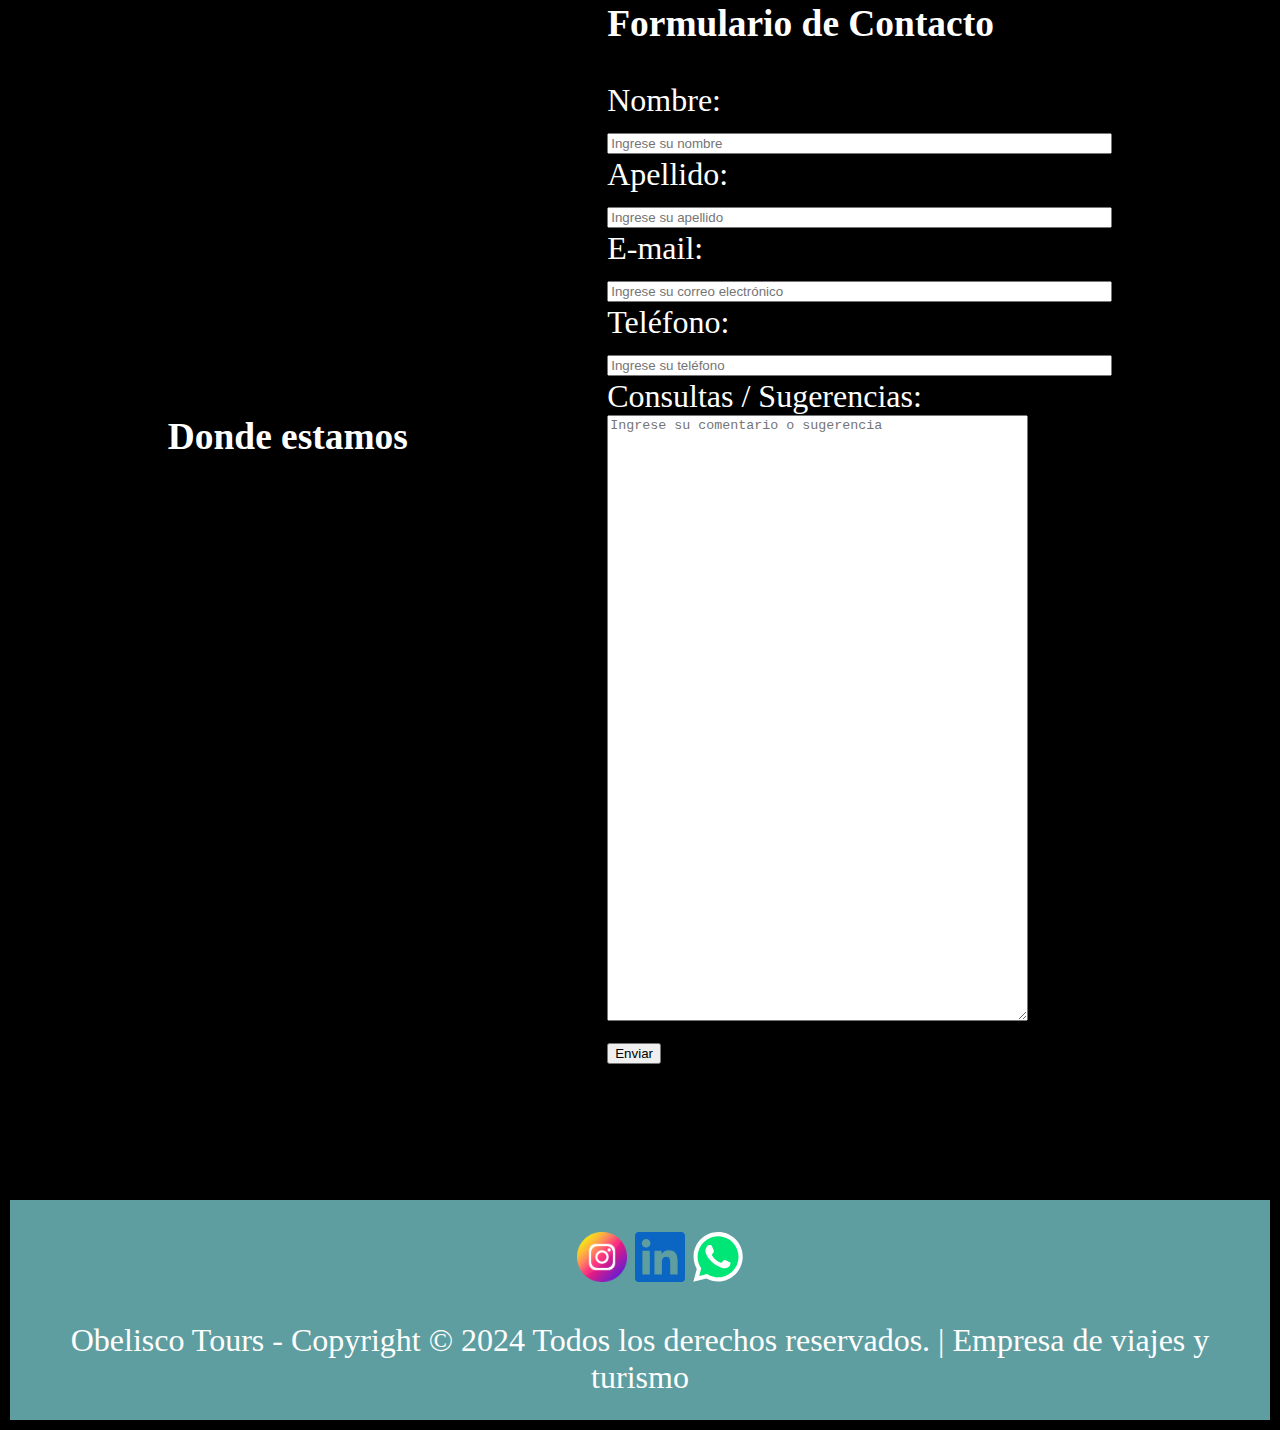
==== commit e8076ef5: "Se agrego JS al proyecto." ====
--- a/index.html
+++ b/index.html
@@ -15,6 +15,7 @@
             <div>
                 <img src="img/obelisco.png"  alt="logo" width="150" height="150">
             </div>
+            <div class="nav">
             <nav>
                 <ul>
                     <li>
@@ -23,8 +24,8 @@
                         </a>
                     </li>
                     <li>
-                        <a href="#Nuestros Tours">
-                            Tours
+                        <a href="#nuestrosTours">
+                            Nuestros Tours
                         </a>
                     </li>
                     <li>
@@ -37,16 +38,18 @@
                             Contacto
                         </a>
                     </li>
+                    </li>
                 </ul>
             </nav>
+            </div>
+        </div>
     </Header> 
     <br>
     <main>
-    </div>
     <section>
         <div class="video_fondo">
             <video autoplay muted loop>
-                <source src="video/Video CABA.mp4" type="video/mp4"> 
+                <source src="video/Video CABA - Noche.mp4" type="video/mp4"> 
                 Tu navegador no soporta la reproducción del video
             </video>
         </div>
@@ -68,120 +71,111 @@
             </section>
         </div>
         <br>
-        <section id="Nuestros Tours" style="border:2px solid black;">
+        <section id="nuestrosTours" style="border:2px solid black;">
             <h2>Nuestros Tours</h2>
-            <div class="tours_cont">
-                <div class="grid_tours">
-                    <div class="item1">
-                        <h3>City Tour - Barrio La Boca</h3>
-                            <img src="img/Barrio La Boca.jpg"  alt="Imagen del Barrio La Boca" width="75%" height="75%">
-                    </div>
-                    <div class="item2">
-                        <h3>City Tour - Buenos Aires</h3>
-                            <img src="img/Buenos Aires city Tour.jpeg"  alt="Imagen de la Flor - Buenos Aires" width="75%" height="75%">
-                    </div>
-                    <div class="item3">
-                        <h3>Tour Cementerio de la Recoleta</h3>
-                            <img src="img/Cementerio de la Recoleta.jpg"  alt="Imagen Cementerio de la Recoleta - Buenos Aires" width="75%" height="75%">
-                    </div>
-                    <div class="item4">
-                        <h3>Tour Gastronómico San Telmo</h3>
-                            <img src="img/Mercado de San Telmo.jpg"  alt="Imagen Mercado de San Telmo - Buenos Aires" width="75%" height="75%">
-                    </div>
-                    <div class="item5">
-                        <h3>Buenos Aires Nocturna - Show de Tango</h3>
-                            <img src="img/Tango.jpg"  alt="Tango - Buenos Aires" width="75%" height="75%">
-                    </div>
-                    <div class="item6">
-                        <h3>Nuestra cultura - Fiesta Gaucha</h3>
-                            <img src="img/Fiesta Gaucha.jpeg"  alt="Fiesta Gaucha" width="75%" height="75%">
-                    </div>
-                    <div class="item7">
-                        <h3>Tarde de Paseo en el Tigre</h3>
-                            <img src="img/Delta - Tigre.jpg"  alt="Delta - Tigre" width="75%" height="75%">
-                    </div>
-                    <div class="item8">
-                        <h3>Visita Museo de Tigre</h3>
-                            <img src="img/Museo Tigre.jpg"  alt="Museo de Tigre" width="75%" height="75%">
-                        </div>
-                    <div class="item9">
-                        <h3>Visita Museo de River</h3>
-                            <img src="img/Museo River.jpeg"  alt="Museo de River" width="75%" height="75%">
-                    </div>
+        </section>
+        <br>
+        <section id="Preguntas Frecuentes" style="border:2px solid black;">
+            <div class="contenedor-acordeon"></div>
+            <h2>Preguntas Frecuentes</h2>
+            <div class="acordeon">
+                <input type="radio" name="acordeon" id="btn-acordeon1" class="btn-acordeon">
+                <label for="btn-acordeon1">¿Cómo puedo realizar una compra?</label></h3>
+                <div class="contenido-acordeon">
+                    <p>Haz click en el botón "Descripción" del tour seleccionado para poder obtener más detalle del mismo y/o agregue al carrito y haga click en la opción "Comprar</p>
                 </div>
             </div>
 
-        </section>
-        <br>
-        <section>
-            <div class="comentarios_cont">
-                <h2>Comentarios</h2>
-                <div class="grid_comentarios">
-                    <div class="item1">Me encanto visitar el hermoso barrio de San Telmo, visitamos los peculiares puestos de la feria , algunos negocios tipicos pero lo que mas nos gusto fue el mercado de comidas y antiguedades, La pasamos genial , la guia muy amable y simpática respondio todas nuestras preguntas y nos recomendo que probar de rico.</div>
-                    <div class="item2">Muy buena visita al Cementerio de la Recoleta. Había ido hace tiempo por mi cuenta pero esta vez decidí ir con guía para conocer mejor la historia, visitar los mausoleos más importantes y fundamentalmente, no perderme. Lo recomiendo!</div>
-                    <div class="item3">Excenlente excursion.
-                        Sobre el guia.... increible lo que sabe sobre la historia de River.
-                        Super recomendable.
-                        Volveria otra vez</div>
-                    <div class="item4">Juan Manuel estaba bien informado y flexible con nuestras paradas. Me enseñó muchos datos interesantes sobre la historia argentina, el tango y el arte de la ciudad. Recomiendo absolutamente este tour y Juan como su Guía!
-                        Sin dudas uno de los imperdibles de Buenos Aires</div>
-                    <div class="item5">Un lugar colorido, lleno de tiendas de souvenir, shows de tangos gratuitos, muchos restaurantes con precios accesibles, un lugar imperdible en una visita en Buenos Aires</div>
+            <div class="acordeon">
+                <input type="radio" name="acordeon" id="btn-acordeon2" class="btn-acordeon">
+                <label for="btn-acordeon2">¿Esta incluido el transporte? ¿Cómo funciona?</label></h3>
+                <div class="contenido-acordeon">
+                    <p>El transporte esta incluido en el precio. Al realizar la compra, es importante que usted deje asentados correctamente sus datos personales, su teléfono celular y dirección del correo electrónico, de esta manera la agencia se comunicara con usted para pactar el horario en el que el transporte lo pasara a buscar por el hotel en el que se encuentra hospedado. En el caso de demorarse y no poder asistir, por favor, notifique con anticipación al guía. El tiempo que el chofer lo puede esperar, no puede superar los 15 minutos de demora, ya que seguramente el transporte debe pasar a buscar otros pasajeros, sea respetuoso con el tiempo suyo y con el de los demas.</p>
                 </div>
             </div>
-        </section>
-        <br>
-        <section id="Contacto">
-            <br>
-            <div class="grid_contacto">
-                <div class="contacto_container"> 
-                    <h2>
+
+            <div class="acordeon">
+                <input type="radio" name="acordeon" id="btn-acordeon3" class="btn-acordeon">
+                <label for="btn-acordeon3">¿Cuáles son los medios de pago disponibles para efectuar una compra?</label></h3>
+                <div class="contenido-acordeon">
+                    <p>Las compras podrán abonarse en efectivo, tarjeta de débito/crédito, depósito o transferencia bancaria ya sea de forma online o en nuestra oficina en el Centro de la Ciudad (Av. Corrientes 1464 - CABA - Horario 08:00 - 17:00 HS). Luego de elegir el servicio correspondiente, se te informarán las opciones para que realices el pago con tu tarjeta de crédito de forma fácil y segura.</p>
+                </div>
+            </div>
+
+            <div class="acordeon">
+                <input type="radio" name="acordeon" id="btn-acordeon4" class="btn-acordeon">
+                <label for="btn-acordeon4">Acabo de finalizar una compra online , ¿tengo que ponerme en contacto para confirmar la compra?</label></h3>
+                <div class="contenido-acordeon">
+                    <p>No, no es necesario. Tras haber ingresado tus datos, nuestro sistema te mostrará una página de proceso y/o confirmación de pago, y a los minutos recibirás un mail con la información de su solicitud y el contacto del guía. Por favor, espere el contacto de la empresa con usted. 
+
+                    </p>
+                </div>
+            </div>
+
+        <section id="Contacto" style="border: 2px solid black">
+            <div class="container_contacto_flex" style="border: 2px solid black;">
+                <section style="border: 2px solid black">
+                    <div class="item_ubicacion">
+                        <h3>
                         Donde estamos
-                    </h2>
-                    <iframe src="https://www.google.com/maps/embed?pb=!1m18!1m12!1m3!1d1621.0562972841312!2d-58.38860833197157!3d-34.60424009536055!2m3!1f0!2f0!3f0!3m2!1i1024!2i768!4f13.1!3m3!1m2!1s0x95bccb8863b2ff21%3A0xc886a0c5825d0f31!2sOlympo%20Sky%20Bar!5e0!3m2!1ses!2sar!4v1731727678861!5m2!1ses!2sar" width="750" height="450" frameborder="0"> El mapa no puede visualizarse correctamente</iframe>
-                        <h2>
-                            Formulario de Contacto
-                        </h2>
-                        <form>
-                            <label for="nombre:">Nombre: </label><br>
-                            <input placeholder="Ingrese su nombre" size="60" text name="Nombre" id="nombre">
-                            <br>
-                            <label for="apellido:">Apellido: </label><br>
-                            <input placeholder="Ingrese su apellido" size="60" type="text" name="apellido" id="apellido">
-                            <br>
-                            <label for="e-mail:">E-mail: </label><br>
-                            <input placeholder="Ingrese su correo electrónico" size="60" type="email" name="e-mail" id="e-mail">
-                            <br>
-                            <label for="Teléfono">Teléfono:</label><br>
-                            <input placeholder="Ingrese su teléfono" size="60" type="text" name="teléfono" id="Teléfono">
-                            <br>
-                            <label for="consultas/sugerencias: "> Consultas / Sugerencias:</label><br>
-                            <textarea placeholder="Ingrese su comentario o sugerencia" rows="50" cols="60" name="consultas/sugerencias" id="consultas/sugerencias"></textarea>
-                            <br>
-                            <input type="submit" value="Enviar">
-                        </form>
-                </div>
-            </div>         
-        </section>
+                        </h3>
+                        <iframe src="https://www.google.com/maps/embed?pb=!1m18!1m12!1m3!1d1621.0562972841312!2d-58.38860833197157!3d-34.60424009536055!2m3!1f0!2f0!3f0!3m2!1i1024!2i768!4f13.1!3m3!1m2!1s0x95bccb8863b2ff21%3A0xc886a0c5825d0f31!2sOlympo%20Sky%20Bar!5e0!3m2!1ses!2sar!4v1731727678861!5m2!1ses!2sar" width="auto" height="auto" frameborder="0">
+                            El mapa no puede visualizarse correctamente
+                        </iframe>
+                    </div>
+                </section>
+
+                    <section style="border: 2px solid black;">
+                        <div class="item_formulario"> 
+                            <h3>
+                                Formulario de Contacto
+                            </h3>
+                            <form action="https://formspree.io/f/meoqzblj" method="POST">
+                                <label for="nombre:">Nombre: </label><br>
+                                <input placeholder="Ingrese su nombre" size="60" text name="Nombre" id="nombre">
+                                <br>
+                                <label for="apellido:">Apellido: </label><br>
+                                <input placeholder="Ingrese su apellido" size="60" type="text" name="apellido" id="apellido">
+                                <br>
+                                <label for="e-mail:">E-mail: </label><br>
+                                <input placeholder="Ingrese su correo electrónico" size="60" type="email" name="e-mail" id="e-mail">
+                                <br>
+                                <label for="Teléfono">Teléfono:</label><br>
+                                <input placeholder="Ingrese su teléfono" size="60" type="text" name="teléfono" id="Teléfono">
+                                <br>
+                                <label for="consultas/sugerencias: "> Consultas / Sugerencias:</label><br>
+                                <textarea placeholder="Ingrese su comentario o sugerencia" rows="40" cols="50" name="consultas/sugerencias" id="consultas/sugerencias"></textarea>
+                                <br> 
+                                <input type="submit" value="Enviar">
+                            </form>
+                        </div>    
+                    </section>
+            </div>
     </main>
     <br>
     </main>
 
     <br>
     <footer> 
-        <nav>
-            <ul>
-                <span>
-                    <img src="img/instagram.png" alt="Logo de Instagram" width="50" height="50";>
-                </span>
-                <span>
-                    <img src="img/linkedin.svg" alt="Logo de Linkedin" width="50" height="50">
-                </span>
-                <span>
-                    <img src="img/whatsapp.svg" alt="Logo de Whatsapp" width="50" height="50">
-                </span>
-            </ul>
-            Obelisco Tours - Copyright © 2024 Todos los derechos reservados. | Empresa de viajes y turismo (EVT) Leg.14622 Disposición 0002/11
-        </nav>
+        <div class="grid_logos_redes" style="border: 2px solid black;">
+            <nav>
+                <ul>
+                    <span>
+                        <img src="img/instagram.png" alt="Logo de Instagram" width="50" height="50";>
+                    </span>
+                    <span>
+                        <img src="img/linkedin.svg" alt="Logo de Linkedin" width="50" height="50">
+                    </span>
+                    <span>
+                        <img src="img/whatsapp.svg" alt="Logo de Whatsapp" width="50" height="50">
+                    </span>
+                </ul>
+                Obelisco Tours - Copyright © 2024 Todos los derechos reservados. | Empresa de viajes y turismo 
+            </nav>
+        </div>
     </footer>
+
+    <script src="js/script.js"></script>
 </body>
-</html>+</html>
+
--- a/css/turismo.css
+++ b/css/turismo.css
@@ -1,5 +1,279 @@
+@import url('https://fonts.googleapis.com/css2?family=Space+Grotesk:wght@300..700&display=swap');
+
+*{
+    box-sizing: border-box;
+}
+
+/* Body */
+
 body{
-    font-family: Verdana, Tahoma, sans-serif;
+    font-family: Space+Grotesk, Verdana, Tahoma, sans-serif;
+    font-size: clamp(1rem, 3vw, 2rem);
     background-color: black;
     color: white;
-}+}
+
+/* Header */
+
+header{
+    background-color:cadetblue;
+}
+
+/* Nav */
+
+nav{
+    margin: 1.5rem;
+}
+
+li {
+    display: inline;
+    margin: 0.8rem
+}
+
+ul {
+    list-style-type: none;
+
+}
+
+a {
+    text-decoration: none;
+    color: white;
+}
+
+.header_flex {
+    display: flex;
+    flex-direction: row;
+    justify-content: space-between;
+    align-items: center;
+}
+
+section{
+    border: 1px solid gold;
+    margin: 1%;
+    border-radius: 4px;
+}
+
+.video_fondo {
+    text-align: center;
+    width: -webkit-fill-available;
+    height: 100%;
+}
+
+/* Main */
+
+main{
+    border: 1px solid black;
+    padding: 1%;
+}
+
+section{
+    border: 1px solid black;
+    margin: 1%;
+    border-radius: 4px;
+}
+
+/* Bienvenidos */
+
+.Bienvenidos {
+    padding: 3% 5%;
+    background-color:darkslategray;
+}
+
+textarea {
+    font-family: Space+Grotesk, Verdana, Tahoma, sans-serif;
+}
+
+.form_container{
+    text-align:center;
+    padding: 3% 10% ;
+    font-family: Space+Grotesk, Verdana, Tahoma, sans-serif;
+    font-size: clamp(1rem, 3vw, 2rem)
+}
+
+
+/* Sección Contacto */
+
+.item_ubicacion{
+    max-height: 100vh;
+    width: 100%;
+}
+
+.container_contacto_flex{
+    display: flex;
+    flex-direction: row;
+    justify-content:space-evenly;
+    align-items:center ;
+    gap: 10px
+}
+
+/* Comentarios*/
+
+.grid_comentarios {
+    display: grid;
+    grid-template-columns: 2fr 1fr 1fr;
+    gap: 1rem;
+    grid-template-areas: 
+    'item1 item1 item1'
+    'item2 item3 item4'
+    'item2 item5 item5';
+}
+
+.comentarios_cont {
+    text-align: center;
+}
+
+.grid_comentarios > div {
+    border: 1px solid green;
+    padding: 5%;
+}
+
+.item1{
+    grid-area: item1;
+}
+
+.item2{
+    grid-area: item2;
+}
+
+.item3{
+    grid-area: item3;
+}
+
+.item4{
+    grid-area: item4;
+}
+
+.item5{
+    grid-area: item5;
+}
+
+/* Estilos de Preguntas Frecuentes*/
+
+.contenedor-acordeon{
+    width: 100%;
+    max-width: 800px;
+    margin: auto;
+    margin-top: 80px;
+}
+.contenedor-acordeon h2{
+    text-align: center;
+    font-size: 40%;
+    margin-bottom: 35px;
+}
+.acordeon{
+    background: darkslategray;
+}
+.acordeon label{
+    display: block;
+    padding: 20px;
+    font-size: auto;
+    background: #1c1c1c;
+    color: #fff;
+    cursor: pointer;
+    margin-bottom: 2px;
+    transition: all 300ms ease;
+}
+.acordeon label:hover{
+    background: #2e2e2e;
+}
+.acordeon .contenido-acordeon{
+    padding: 0px;
+    margin: 0px 20px;
+    max-height: 0px;
+    overflow: hidden;
+    transition: all 300ms ease;
+}
+.btn-acordeon:checked ~ .contenido-acordeon{
+    max-height: 600px;
+    padding: 15px 0px;
+}
+.btn-acordeon{
+    display: none;
+}
+
+
+@media screen and (max-width: 900px) {
+    .contenedor-acordeon{
+        width: 90%;
+}
+}
+
+/* Medias Queries - Comentarios*/
+
+@media (240px < width <= 1080px) {
+    body {
+        background-color: gray;
+    }
+    .grid_comentarios {
+        grid-template-columns: 1fr 1fr;
+        grid-template-areas: 
+        'item1'
+        'item2'
+        'item3'
+        'item4'
+        'item5';
+    }
+}
+
+/* Medias Queries - Contacto*/
+@media (240px < width <= 1080px) {
+    body {
+        background-color: gray;
+    }
+    .grid_contacto {
+        grid-template-columns: 1fr 1fr;
+        grid-template-areas: 
+        'item1'
+        'item2';
+    }
+}
+
+/* Medias Queries - Footer*/
+@media (240px < width <= 1080px) {
+    body {
+        background-color: gray;
+    }
+    .grid_logos_redes {
+        grid-template-columns: 1fr 1fr;
+        grid-template-areas: 
+        'item1'
+        'item2'
+        'item 3';
+    }
+}
+
+/* Footer */
+
+footer{
+    text-align:center;
+    background-color:cadetblue;
+}
+
+/* Nuestros Tours - Con JS */
+
+.card_container {
+    display: flex;
+    flex-direction: row;
+    flex-wrap: wrap;
+    gap: 1rem;
+    background-color: #1c1c1c;
+    text-align: center;
+    border-radius: 24px;
+}
+
+.card {
+    border: 1px solid cadetblue;
+    border-radius: 24px;
+    min-width: 300px;
+    flex: 1;
+    padding: 1rem;
+}
+
+.description {
+    display: none;
+    border: 1px solid cadetblue;
+    background-color:  darkslategrey;
+    color: white;
+    border-radius: 24px;
+    padding: 1rem;
+}
